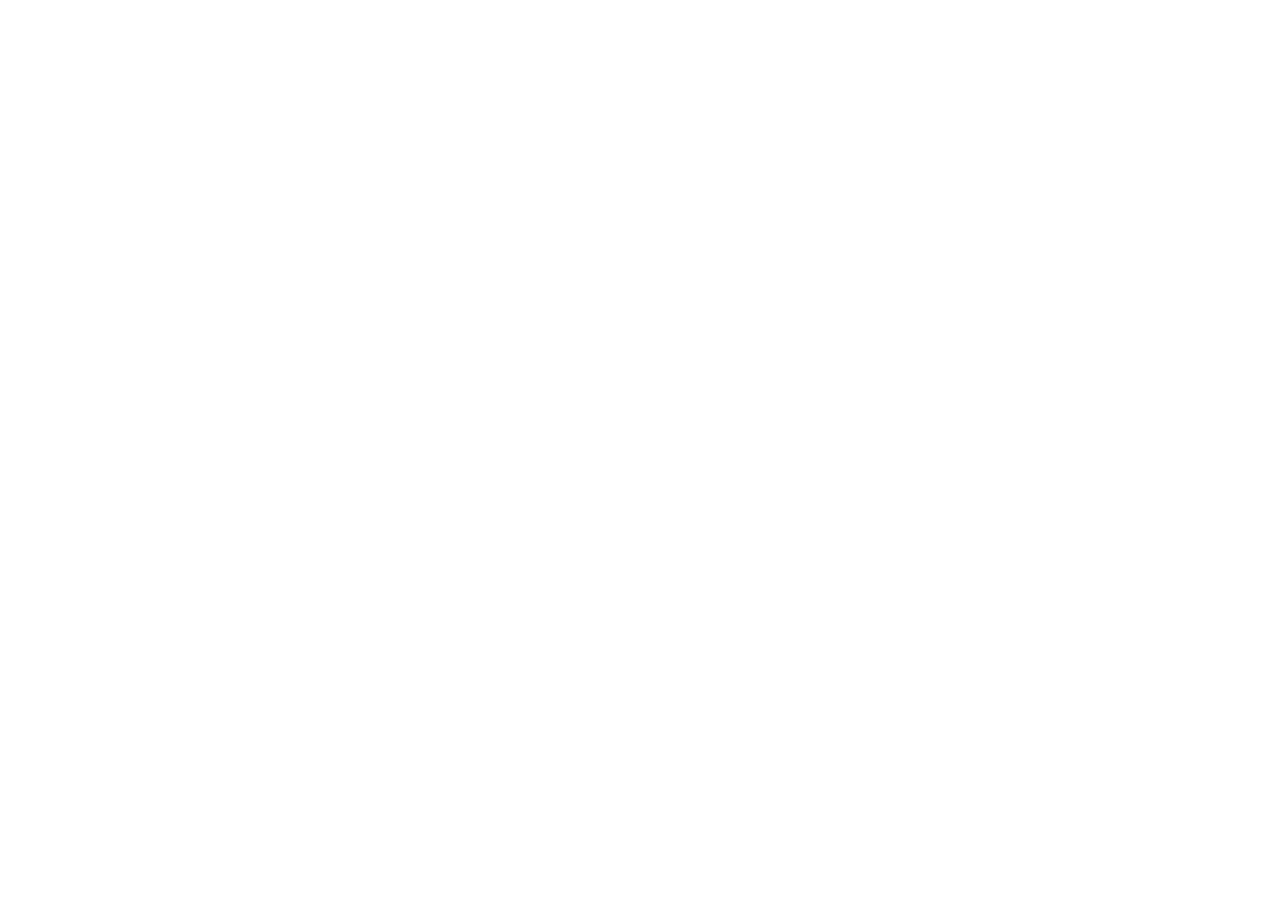
==== Reverse_Hello_World/index.html @ 0a9dbf38 "Initialized the Repository" ====
<!DOCTYPE html>
<html lang="en">
<head>
    <meta charset="UTF-8">
    <meta name="viewport" content="width=device-width, initial-scale=1.0">
    <title>Reverse-Hello_World</title>
</head>
<body>
    
</body>
</html>
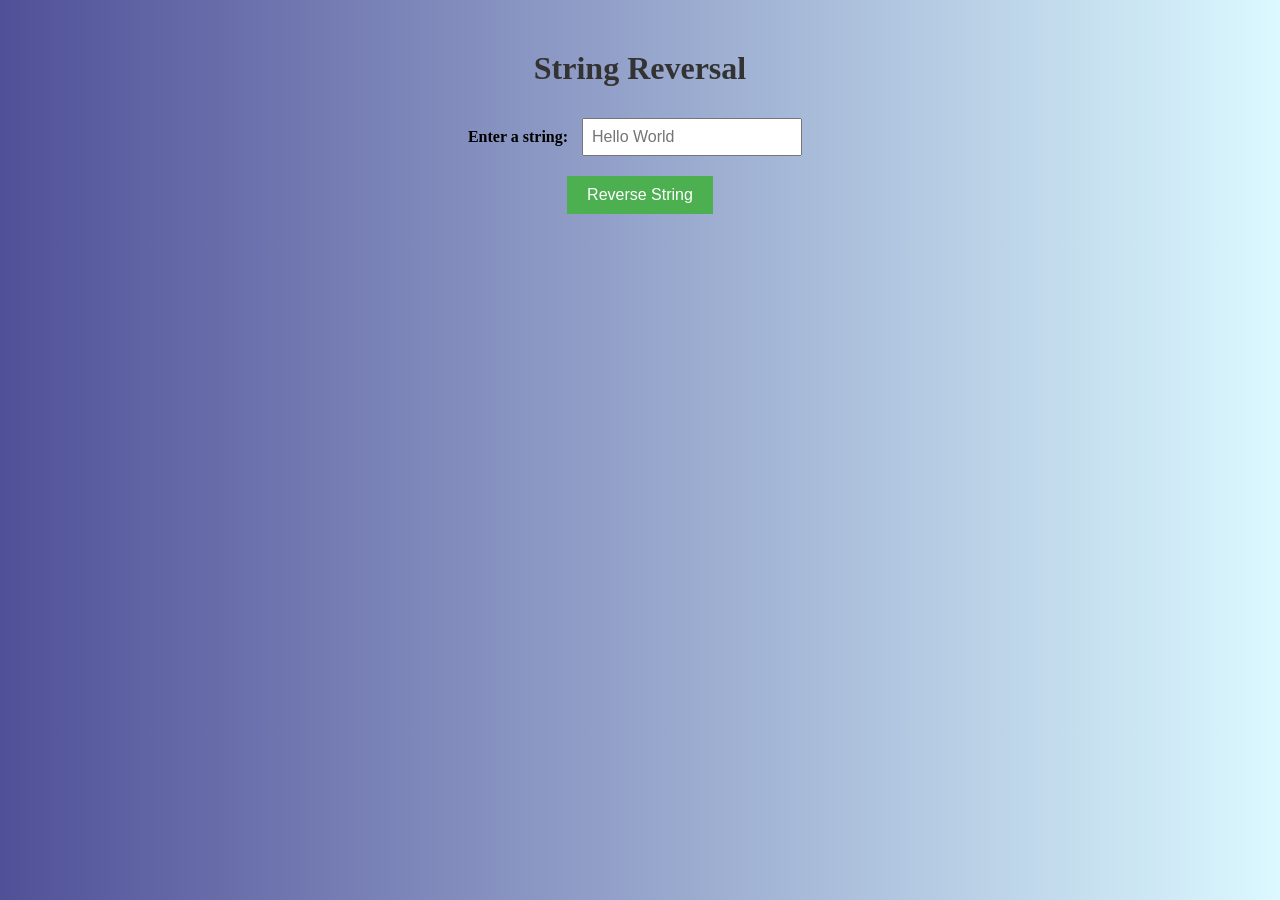
==== commit a2cafdc9: "Final Commit" ====
--- a/Reverse_Hello_World/index.html
+++ b/Reverse_Hello_World/index.html
@@ -1,11 +1,26 @@
 <!DOCTYPE html>
 <html lang="en">
+
 <head>
     <meta charset="UTF-8">
     <meta name="viewport" content="width=device-width, initial-scale=1.0">
     <title>Reverse-Hello_World</title>
+    <link rel="stylesheet" href="styles.css">
 </head>
+
 <body>
-    
+    <div class="wrapper">
+        <h1>String Reversal</h1>
+
+        <label for="inputString">Enter a string:</label>
+        <input type="text" id="inputString" placeholder="Hello World">
+
+        <br>
+        <button onclick="reverseString()">Reverse String</button>
+        <p id="result"></p>
+    </div>
+
+    <script src="index.js"></script>
 </body>
+
 </html>
--- a/Reverse_Hello_World/styles.css
+++ b/Reverse_Hello_World/styles.css
@@ -0,0 +1,43 @@
+body {
+    font-weight: bold;
+    text-align: center;
+    margin-top: 50px;
+    background-color: #f4f4f4;
+    background: rgb(2,0,36);
+    background: linear-gradient(90deg, rgba(2,0,36,1) 0%, rgba(80,80,152,1) 0%, rgba(219,249,255,1) 100%);
+}
+
+h1 {
+    color: #333;
+}
+
+input,
+button {
+    padding: 10px;
+    font-size: 16px;
+    margin: 10px;
+}
+
+#result {
+    margin-top: 20px;
+    font-size: 18px;
+    color: #333;
+}
+
+button {
+    background-color: #4caf50;
+    color: white;
+    padding: 10px 20px;
+    font-size: 16px;
+    cursor: pointer;
+    border: none;
+}
+
+button:hover {
+    background-color: #45a049;
+}
+
+input {
+    padding: 8px;
+    margin-right: 10px;
+}
